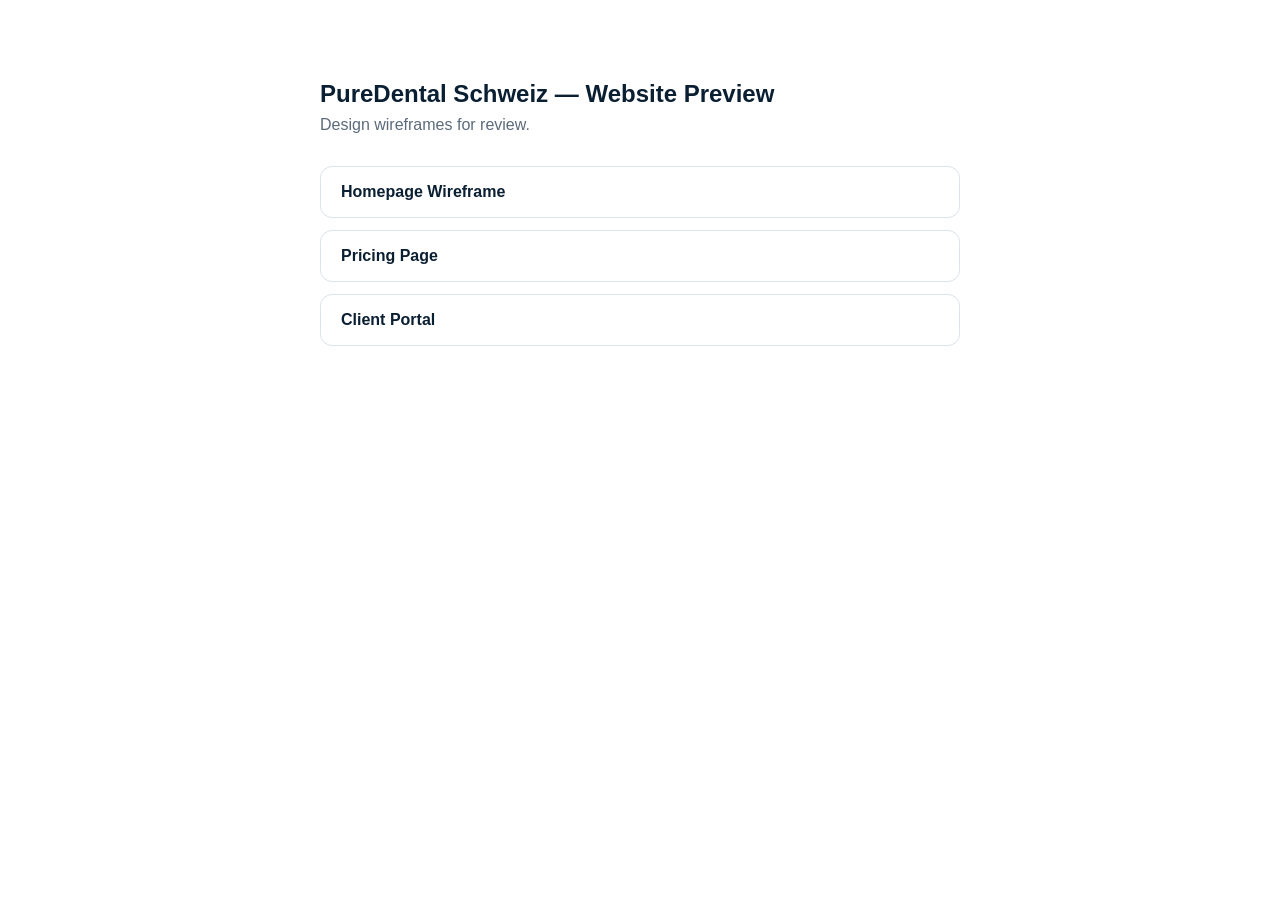
==== website-preview/index.html @ 83c578c3 "Add website-preview wireframe (homepage, pricing, client portal) Design canvas export for customer p" ====
<!DOCTYPE html>
<html lang="en">
<head>
<meta charset="utf-8">
<meta name="viewport" content="width=device-width, initial-scale=1">
<title>PureDental Schweiz — Website Preview</title>
<style>
  body { font-family: -apple-system, BlinkMacSystemFont, "Segoe UI", Manrope, sans-serif; max-width: 640px; margin: 80px auto; padding: 0 24px; color: #0b1f33; }
  h1 { font-size: 1.5rem; margin-bottom: 8px; }
  p.sub { color: #5b6b7c; margin-top: 0; }
  ul { list-style: none; padding: 0; margin-top: 32px; }
  li { margin-bottom: 12px; }
  a { display: block; padding: 16px 20px; border: 1px solid #dde3ea; border-radius: 12px; text-decoration: none; color: #0b1f33; font-weight: 600; transition: border-color .15s ease, background .15s ease; }
  a:hover { border-color: #2e6bf0; background: #f3f7ff; }
</style>
</head>
<body>
<h1>PureDental Schweiz — Website Preview</h1>
<p class="sub">Design wireframes for review.</p>
<ul>
  <li><a href="./PureDental%20Schweiz%20Homepage%20Wireframe.dc.html">Homepage Wireframe</a></li>
  <li><a href="./Pricing%20Page.dc.html">Pricing Page</a></li>
  <li><a href="./Client%20Portal.dc.html">Client Portal</a></li>
</ul>
</body>
</html>
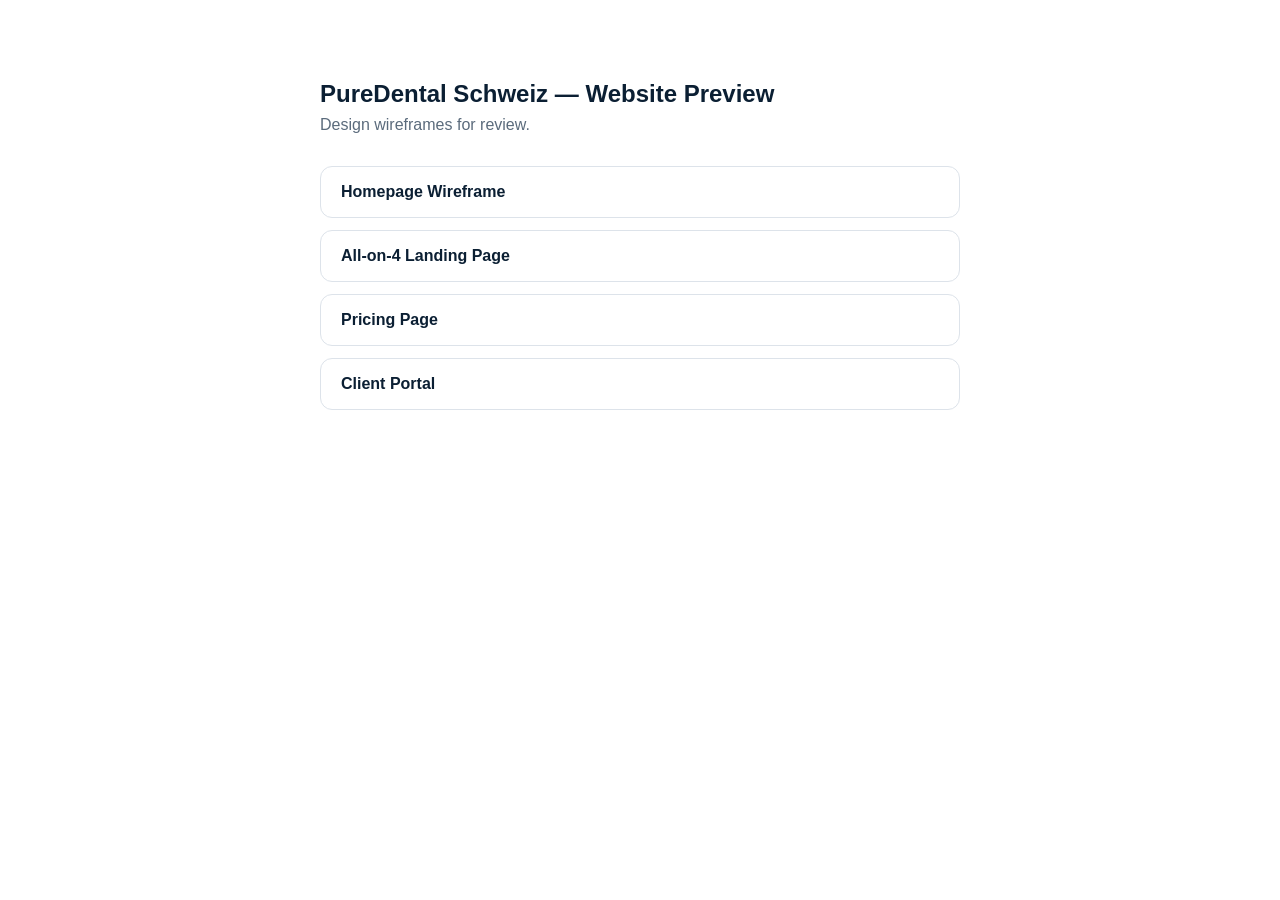
==== commit 8a1b9b01: "Add All-on-4 landing page to website preview Content sourced from the clinic's English All-on-4 sect" ====
--- a/website-preview/index.html
+++ b/website-preview/index.html
@@ -19,6 +19,7 @@
 <p class="sub">Design wireframes for review.</p>
 <ul>
   <li><a href="./PureDental%20Schweiz%20Homepage%20Wireframe.dc.html">Homepage Wireframe</a></li>
+  <li><a href="./All-on-4%20Landing%20Page.dc.html">All-on-4 Landing Page</a></li>
   <li><a href="./Pricing%20Page.dc.html">Pricing Page</a></li>
   <li><a href="./Client%20Portal.dc.html">Client Portal</a></li>
 </ul>
